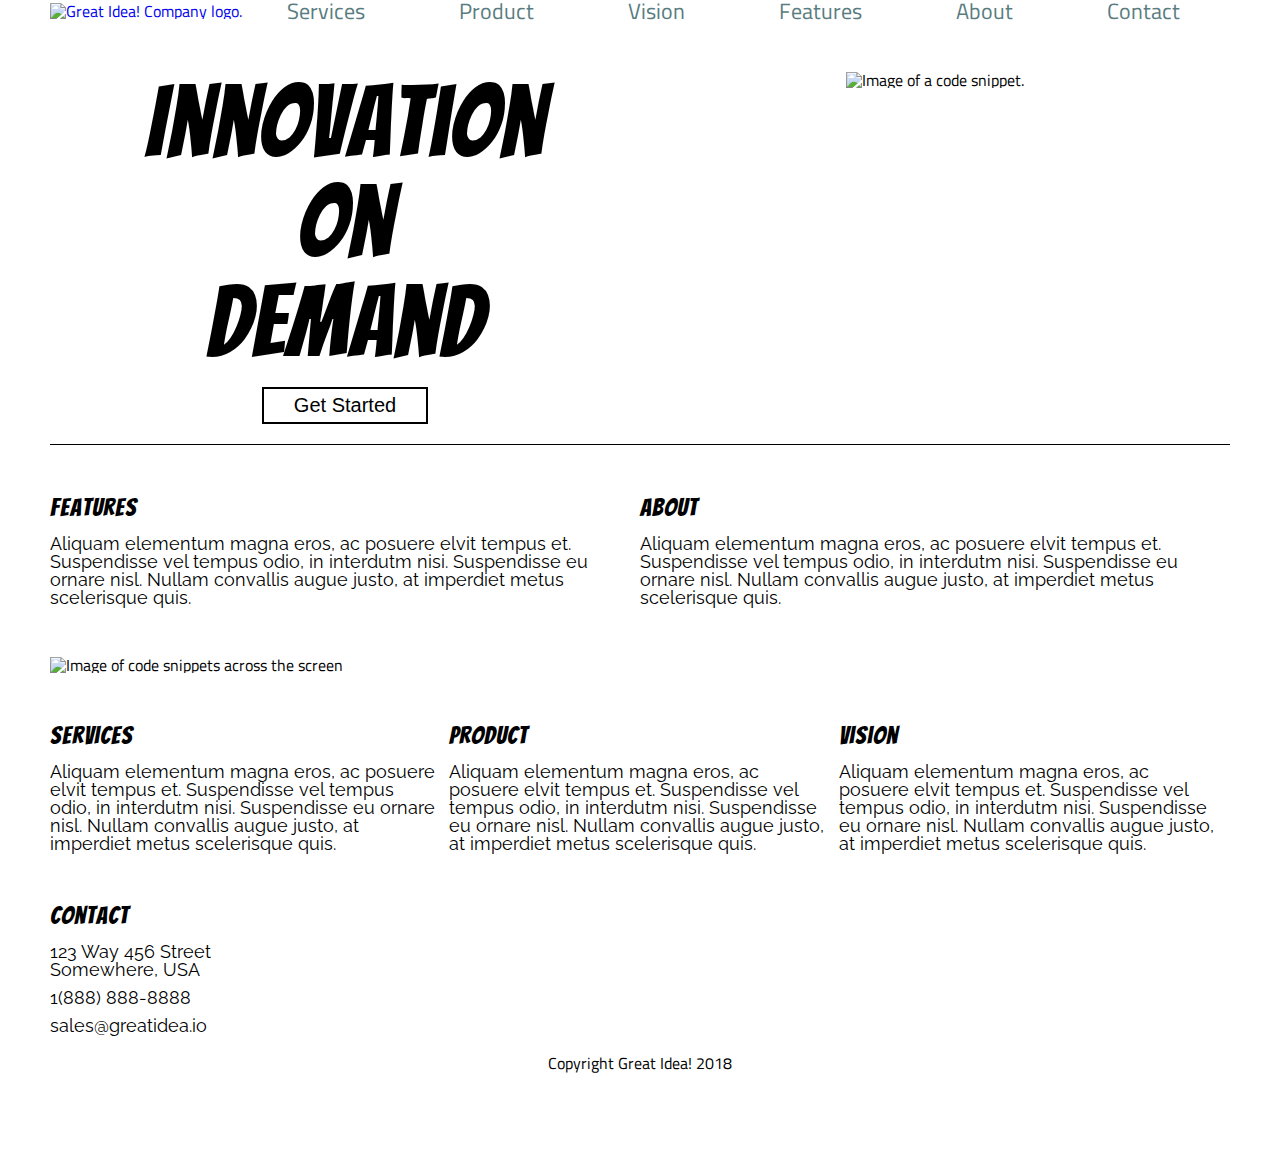
==== index.html @ 9b49e3d6 "added media queries for 800px and 500px, need to work on logo positioning" ====
<!doctype html>

<html lang="en">

<head>
  <meta charset="utf-8">
  <meta name="viewport" content="width=device-width, initial-scale=1.0">
  <title>Great Idea - Responsive I</title>
  <link href="https://fonts.googleapis.com/css?family=Bangers|Titillium+Web" rel="stylesheet">
  <link href="https://fonts.googleapis.com/css?family=Raleway" rel="stylesheet">
  <link rel="stylesheet" href="css/index.css">

</head>

<body>
  <!-- Use past code you created here for Great Idea Web Page or past solution for Great Idea Web Page HTML here! -->
  <div class="container">

    <header>
      <a href="index.html"><img class="logo" src="img/logo.png" alt="Great Idea! Company logo." /></a>
      <nav>
        <a href="services.html" class="nav-link">Services</a>
        <a href="#" class="nav-link">Product</a>
        <a href="#" class="nav-link">Vision</a>
        <a href="#" class="nav-link">Features</a>
        <a href="#" class="nav-link">About</a>
        <a href="#" class="nav-link">Contact</a>
      </nav>
    </header>

    <section class="main-section">
      <div class="get-started">
        <h1 class="main-title">
          Innovation <br> On <br> Demand
        </h1>
        <button class="get-started-btn">Get Started</button>
      </div>
      <div class="get-started">
        <img src="img/header-img.png" class="header-img" alt="Image of a code snippet." />
      </div>
    </section>

    <section class="info-sections">
      <div class="info-divs">
        <h2>
          Features
        </h2>
        <p>
          Aliquam elementum magna eros, ac posuere elvit tempus et.
          Suspendisse vel tempus odio, in interdutm nisi. Suspendisse eu ornare nisl.
          Nullam convallis augue justo, at imperdiet metus scelerisque quis.
        </p>
      </div>
      <div class="info-divs">
        <h2>About</h2>
        <p>
          Aliquam elementum magna eros, ac posuere elvit tempus et. Suspendisse vel
          tempus odio, in interdutm nisi. Suspendisse eu ornare nisl. Nullam convallis
          augue justo, at imperdiet metus scelerisque quis.
        </p>
      </div>
    </section>

    <section class="info-sections">
      <img class="middle-img" src="img/mid-page-accent.jpg" alt="Image of code snippets across the screen" />
    </section>

    <section class="info-sections">
      <div class="more-info-divs">
        <h2>Services</h2>
        <p>
          Aliquam elementum magna eros, ac posuere elvit tempus et.
          Suspendisse vel tempus odio, in interdutm nisi. Suspendisse eu ornare nisl.
          Nullam convallis augue justo, at imperdiet metus scelerisque quis.
        </p>
      </div>
      <div class="more-info-divs">
        <h2>Product</h2>
        <p>
          Aliquam elementum magna eros, ac posuere elvit tempus et. Suspendisse vel
          tempus odio, in interdutm nisi. Suspendisse eu ornare nisl. Nullam convallis
          augue justo, at imperdiet metus scelerisque quis.
        </p>
      </div>
      <div class="more-info-divs">
        <h2>Vision</h2>
        <p>
          Aliquam elementum magna eros, ac posuere elvit tempus et. Suspendisse vel tempus odio, in
          interdutm nisi. Suspendisse eu ornare nisl. Nullam convallis augue justo, at
          imperdiet metus scelerisque quis.
        </p>
      </div>
    </section>

    <section class="contact-section">
      <h2>Contact</h2>
      <p>
        123 Way 456 Street<br>
        Somewhere, USA
      </p>
      <p>1(888) 888-8888</p>
      <p>sales@greatidea.io</p>
    </section>

    <footer>
      Copyright Great Idea! 2018
    </footer>

  </div>
</body>

</html>
---- css/index.css ----
/* http://meyerweb.com/eric/tools/css/reset/
   v2.0 | 20110126
   License: none (public domain)
*/

html,
body,
div,
span,
applet,
object,
iframe,
h1,
h2,
h3,
h4,
h5,
h6,
p,
blockquote,
pre,
a,
abbr,
acronym,
address,
big,
cite,
code,
del,
dfn,
em,
img,
ins,
kbd,
q,
s,
samp,
small,
strike,
strong,
sub,
sup,
tt,
var,
b,
u,
i,
center,
dl,
dt,
dd,
ol,
ul,
li,
fieldset,
form,
label,
legend,
table,
caption,
tbody,
tfoot,
thead,
tr,
th,
td,
article,
aside,
canvas,
details,
embed,
figure,
figcaption,
footer,
header,
hgroup,
menu,
nav,
output,
ruby,
section,
summary,
time,
mark,
audio,
video {
  margin: 0;
  padding: 0;
  border: 0;
  font-size: 100%;
  font: inherit;
  vertical-align: baseline;
}

/* HTML5 display-role reset for older browsers */
article,
aside,
details,
figcaption,
figure,
footer,
header,
hgroup,
menu,
nav,
section {
  display: block;
}

body {
  line-height: 1;
}

ol,
ul {
  list-style: none;
}

blockquote,
q {
  quotes: none;
}

blockquote:before,
blockquote:after,
q:before,
q:after {
  content: '';
  content: none;
}

table {
  border-collapse: collapse;
  border-spacing: 0;
}

/* Set every element's box-sizing to border-box */
* {
  box-sizing: border-box;
}

html,
body {
  height: 100%;
  width: 100%;
  font-family: 'Titillium Web', sans-serif;
}

html {
  scroll-behavior: smooth;
}

h1,
h2,
h3,
h4,
h5 {
  font-family: 'Bangers', cursive;
  letter-spacing: 1px;
  margin-bottom: 15px;
}

body {
  padding: 0 50px;
}

/* Your code starts here! */
.container {
  width: 100%;
}

header {
  display: flex;
  width: auto;
  text-align: start;
  align-items: center;
  /* background-color: #597C80; */
}

.nav-link {
  font-size: 22px;
  text-decoration: none;
  color: #597C80;
  margin: auto 45px;
}

.logo {
  /* margin-left: 30px; */
  float: right;
}

.main-section {
  display: flex;
  width: 100%;
  margin: 50px 0;
  padding-bottom: 20px;
  border-bottom: 1px solid black;
}

.main-section div {
  width: 50%;
}

.get-started {
  text-align: center;
}

.main-title {
  font-size: 100px;
}

.get-started-btn,
.learn-more-btn {
  font-size: 20px;
  background: transparent;
  color: black;
  padding: 5px 30px;
  border: 2px solid black;
  -webkit-transition: all 0.25s;
  transition: all 0.25s;
  outline: none;
}

.get-started-btn:active,
.learn-more-btn:active {
  transform: translateY(5px);
}

.get-started-btn:hover,
.learn-more-btn:hover {
  transition: all 0.25s;
  border-radius: 10px;
  background: black;
  color: white;
}

.header-img {
  height: 100%;
  width: auto;
}

.info-sections {
  width: 100%;
  display: flex;
  margin-bottom: 50px;
}

h2 {
  font-size: 25px;
}

p {
  font-size: 18px;
  font-family: 'Raleway',
    sans-serif;
}

.middle-img {
  width: 100%;
}

.more-info-divs {
  width: 33%;
}

.more-info-divs:not(:first-child) {
  padding-left: 10px;
}

.contact-section p {
  margin: 10px 0;
}

footer {
  text-align: center;
  margin-top: 20px;
  height: 100px;
}

/* services css */
.main-img {
  margin: 40px 0;
}

.services-header-img {
  width: 100%;
  height: auto;
}

.services {
  padding-bottom: 15px;
  border-bottom: 1px solid black;
}

.services p,
.card p {
  font-weight: bold;
  line-height: 20px;
}

.card-sections {
  display: flex;
  justify-content: space-evenly;
  margin: 15px 0;
}

.card {
  border: 1px solid black;
  padding: 10px 5px;
  margin: 10px;
  background: lightsteelblue;
}

.card h2,
.card p,
.learn-more-btn {
  margin: 10px;
}

.learn-more-btn {
  border-radius: 5px;
  background: white;
  border: 1px solid black;
  font-size: 20px;
}

.facts {
  display: flex;
  margin: 10px;
  padding-top: 20px;
  border-top: 1px solid black;
  justify-content: space-evenly;
}

.services-facts {
  width: 50%;
  margin: 10px;
}

.services-facts p {
  line-height: 25px;
  font-weight: bold;
}

.services-facts ul {
  list-style: square;
  margin: 15px 30px;
  font-size: 24px;
}

.services-facts ul li {
  line-height: 40px;
}

.services-info-img {
  width: 100%;
  height: auto;
}

/* queries */
@media (max-width: 800px) {
  .main-section {
    flex-direction: column;
    width: 100%;
    align-items: center;
  }
  header {
    display: block;
  }
  nav {
    display: inline;
    margin: auto 15px;
  }
  .get-started .header-img {
    display: none;
  }
}
@media (max-width: 500px) {
  nav {
    display: grid;
    text-align: center;
    width: 100%;
    margin: 0;
  }
  body {
    padding: 0;
  }
  section {
    padding: 0 10px;
  }
  .container {
    width: 100%;
  }
  .nav-link {
    width: 100%;
    padding: 5px 0;
    border: 1px solid #597C80;
    margin: 0;
  }
  .main-title {
    font-size: 75px;
  }
  .main-section div {
    width: 100%;
  }
  .info-sections {
    flex-direction: column;
  }
  .info-divs {
    margin-bottom: 10px;
  }
  .more-info-divs {
    width: 100%;
    padding-left: 0 !important;
    margin: 5px;
  }
  .logo {
    float: none;
    margin-left: 150px;
  }
}
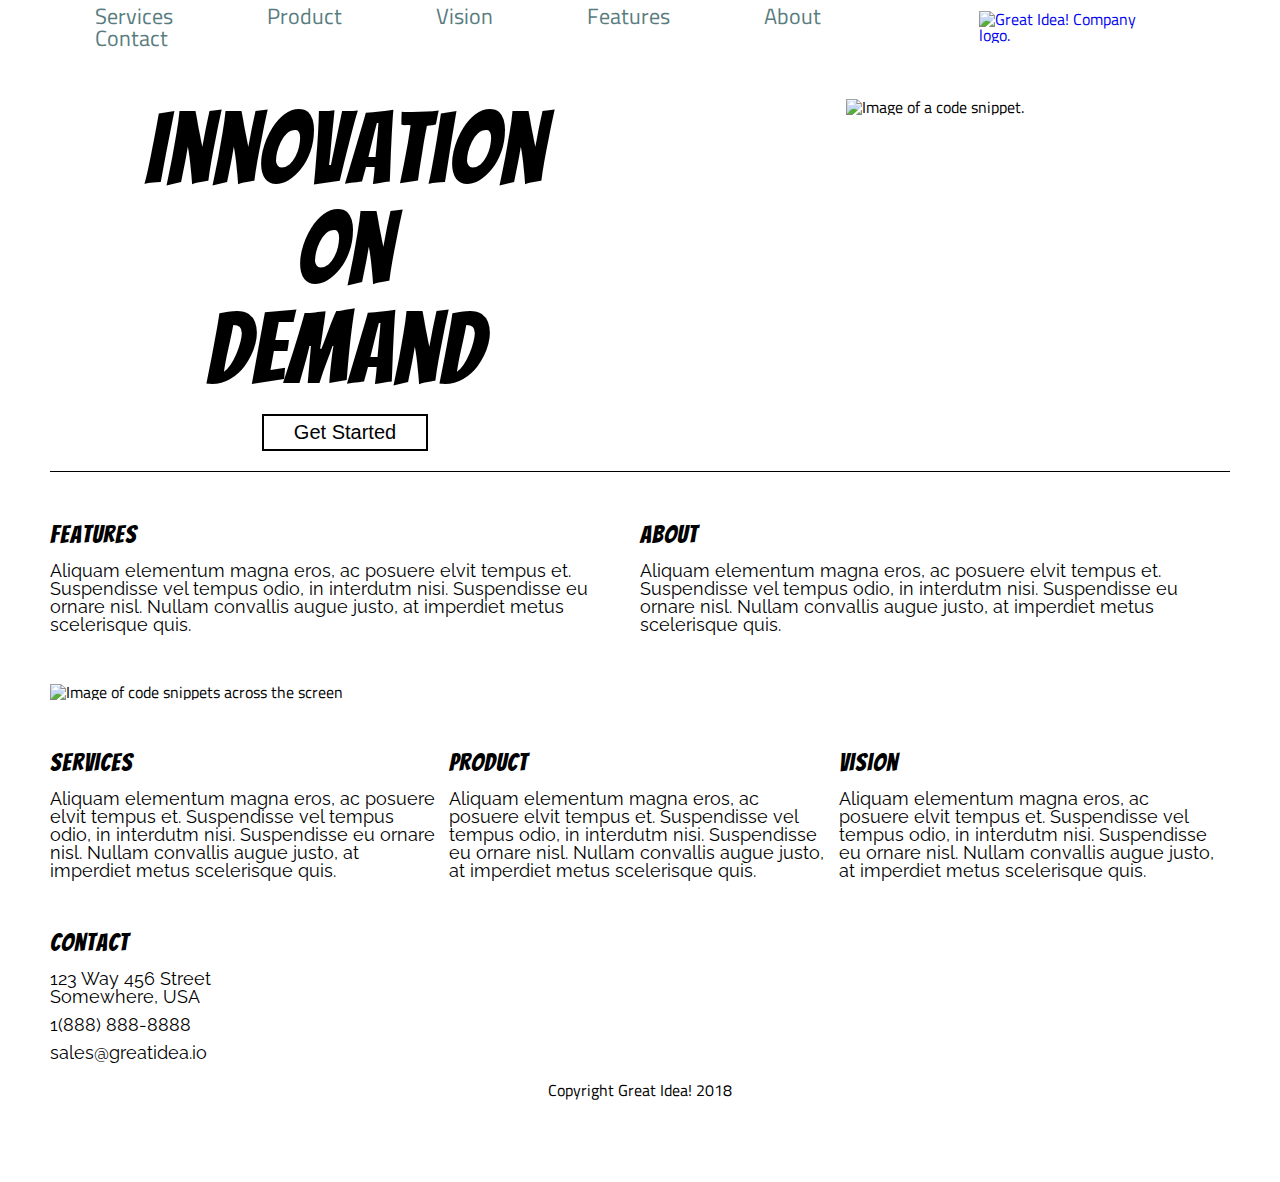
==== commit 620139dc: "worked on the positioning of the logo, looks a lot better now" ====
--- a/index.html
+++ b/index.html
@@ -17,7 +17,9 @@
   <div class="container">
 
     <header>
-      <a href="index.html"><img class="logo" src="img/logo.png" alt="Great Idea! Company logo." /></a>
+      <div class="home-link">
+        <a href="index.html"><img class="logo" src="img/logo.png" alt="Great Idea! Company logo." /></a>
+      </div>
       <nav>
         <a href="services.html" class="nav-link">Services</a>
         <a href="#" class="nav-link">Product</a>
--- a/css/index.css
+++ b/css/index.css
@@ -174,9 +174,12 @@
   width: auto;
   text-align: start;
   align-items: center;
-  /* background-color: #597C80; */
-}
-
+  margin-top: 5px;
+  flex-direction: row-reverse;
+}
+.home-link {
+  margin-right: 70px;
+}
 .nav-link {
   font-size: 22px;
   text-decoration: none;
@@ -364,58 +367,92 @@
     width: 100%;
     align-items: center;
   }
+
   header {
     display: block;
   }
+
   nav {
     display: inline;
     margin: auto 15px;
   }
+
   .get-started .header-img {
     display: none;
   }
-}
+
+  .logo {
+    float: none;
+  }
+
+  .nav-link {
+    font-size: 22px;
+    text-decoration: none;
+    color: #597C80;
+    margin: auto 20px;
+  }
+
+  .main-section div {
+    width: 100%;
+  }
+
+  .home-link {
+    width: 100%;
+    text-align: center;
+  }
+}
+
 @media (max-width: 500px) {
   nav {
     display: grid;
-    text-align: center;
+    /* text-align: center; */
     width: 100%;
     margin: 0;
   }
+
   body {
     padding: 0;
   }
+
   section {
     padding: 0 10px;
   }
+
   .container {
     width: 100%;
   }
+
   .nav-link {
     width: 100%;
-    padding: 5px 0;
+    padding: 10px 0;
     border: 1px solid #597C80;
     margin: 0;
-  }
+    text-align: center;
+  }
+
   .main-title {
     font-size: 75px;
   }
+
   .main-section div {
     width: 100%;
   }
+
   .info-sections {
     flex-direction: column;
   }
+
   .info-divs {
     margin-bottom: 10px;
   }
+
   .more-info-divs {
     width: 100%;
     padding-left: 0 !important;
     margin: 5px;
   }
+
   .logo {
     float: none;
-    margin-left: 150px;
   }
 }